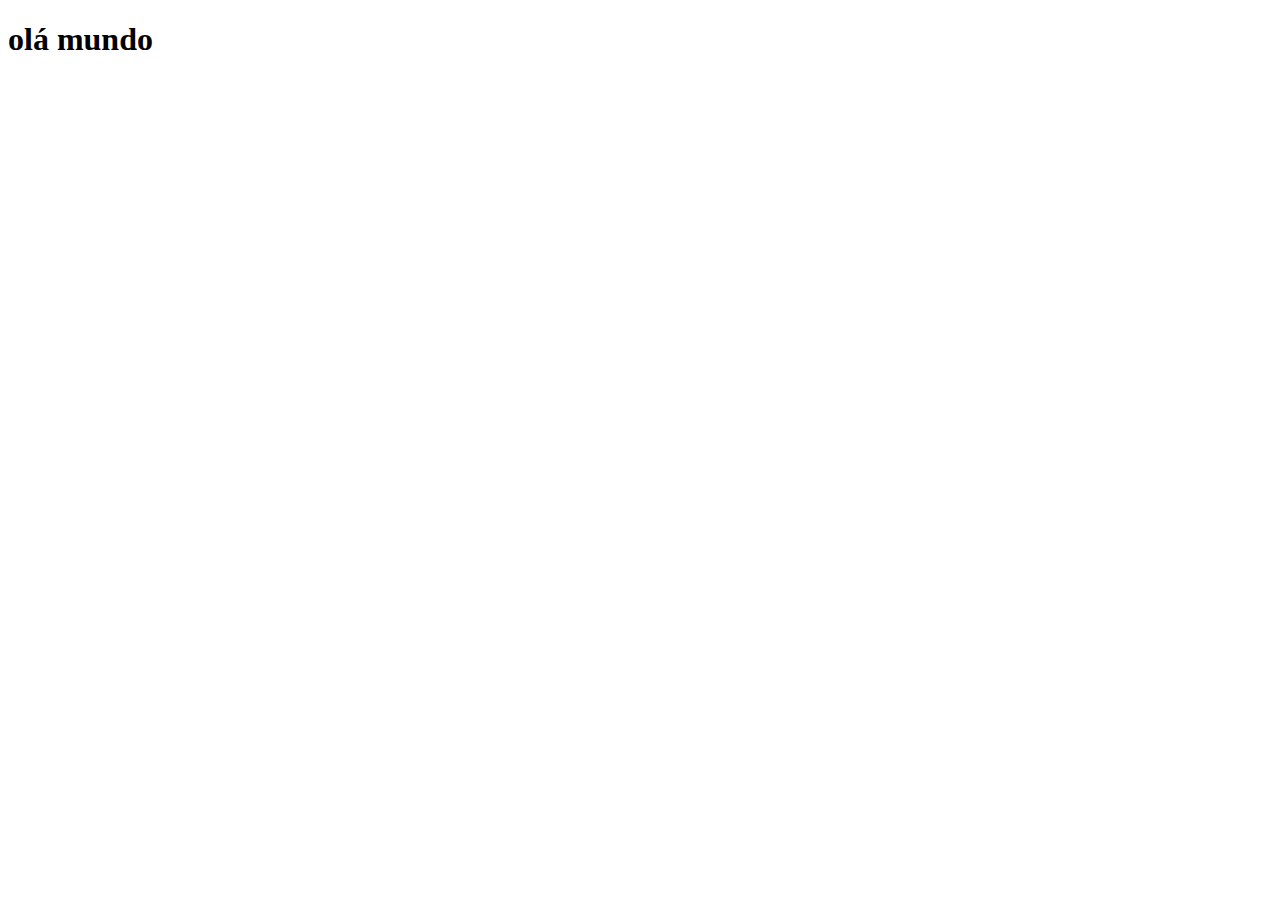
==== index.html @ 04dd380c "versão 0.0.1 (primeiro commit)" ====
<!DOCTYPE html>
<html lang="pt-br">
<head>
    <meta charset="UTF-8">
    <meta http-equiv="X-UA-Compatible" content="IE=edge">
    <meta name="viewport" content="width=device-width, initial-scale=1.0">
    <title>test de integração de git com github</title>
</head>
<body>
    <h1>olá mundo</h1>
    
</body>
</html>
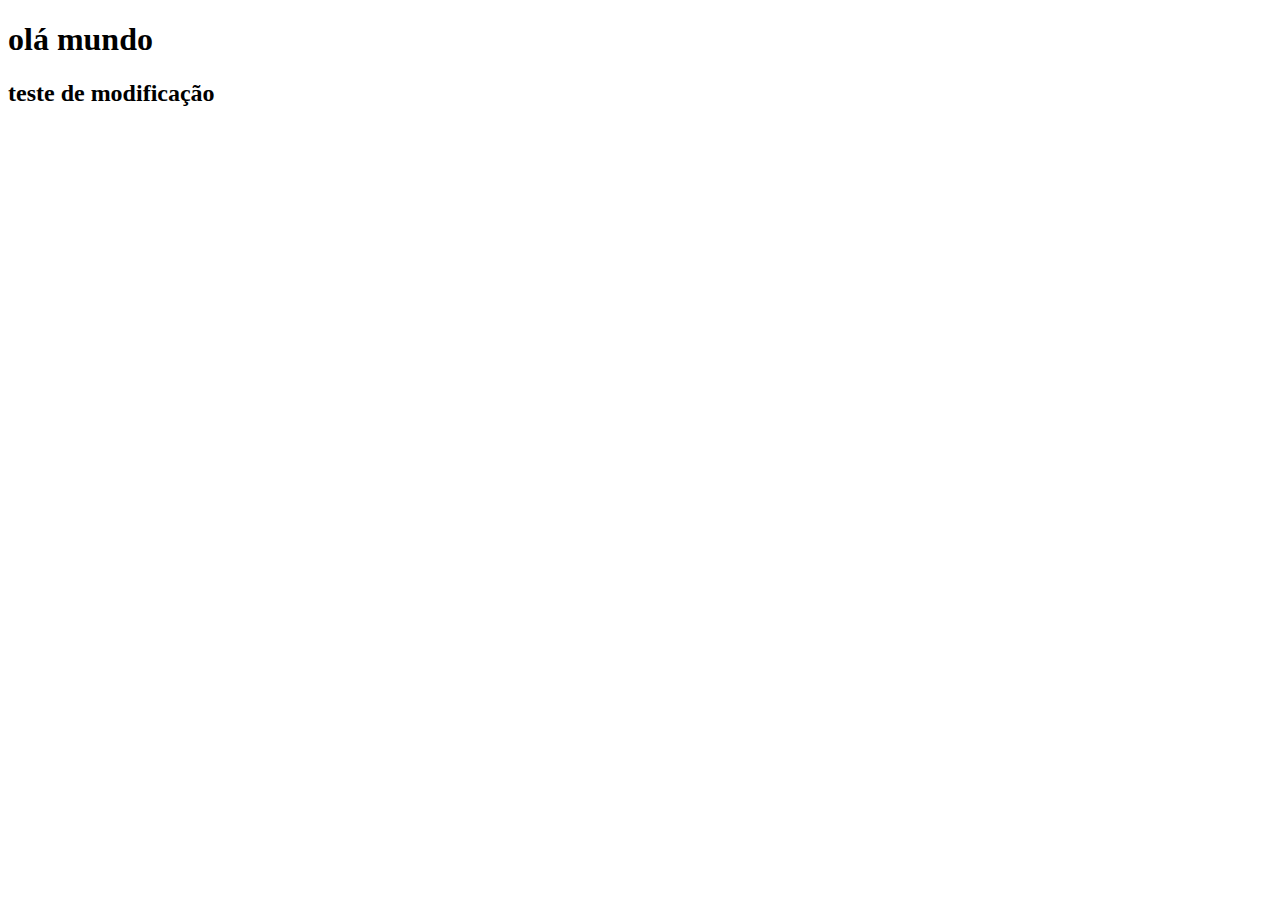
==== commit 7473f55b: "versão 0.0.2 (commit para adicionar style.css)" ====
--- a/index.html
+++ b/index.html
@@ -4,10 +4,12 @@
     <meta charset="UTF-8">
     <meta http-equiv="X-UA-Compatible" content="IE=edge">
     <meta name="viewport" content="width=device-width, initial-scale=1.0">
+    <link rel="stylesheet" href="/style.css">
     <title>test de integração de git com github</title>
 </head>
 <body>
     <h1>olá mundo</h1>
+    <h2>teste de modificação</h2>
     
 </body>
 </html>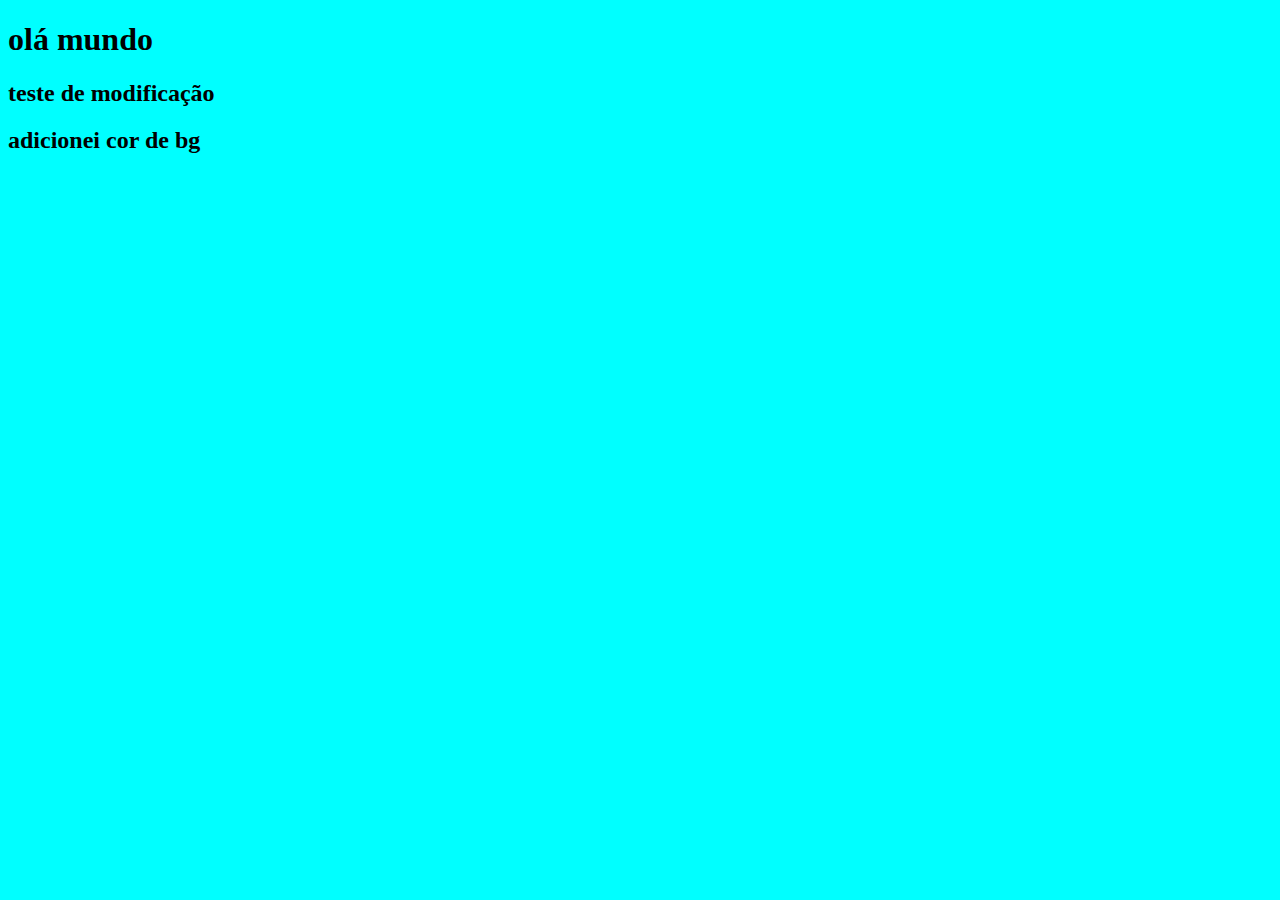
==== commit 5b5c9939: "Update index.html" ====
--- a/index.html
+++ b/index.html
@@ -10,6 +10,7 @@
 <body>
     <h1>olá mundo</h1>
     <h2>teste de modificação</h2>
+    <h2>adicionei cor de bg</h2>
     
 </body>
-</html>+</html>
--- a/style.css
+++ b/style.css
@@ -0,0 +1,3 @@
+* {
+    background-color: aqua;
+}   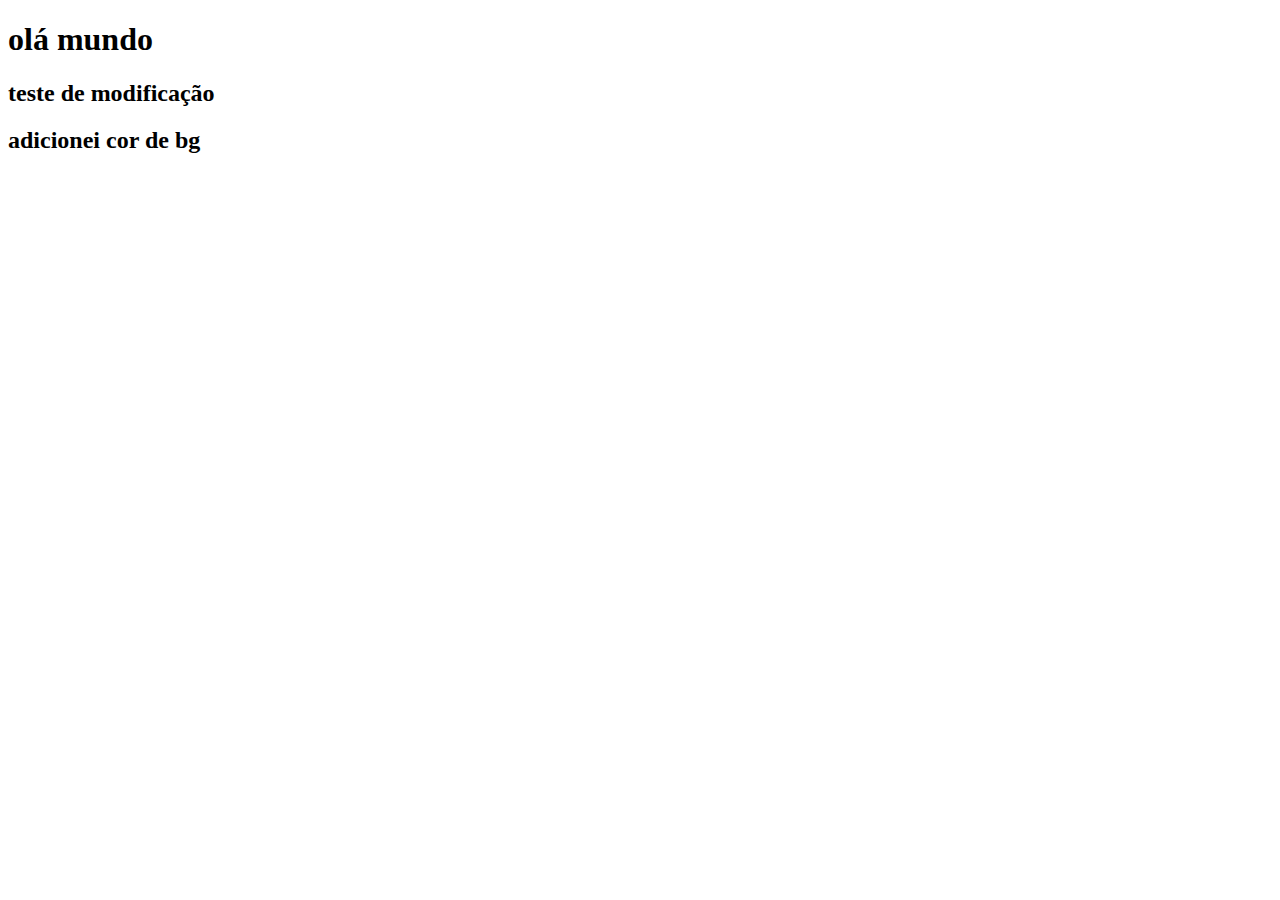
==== commit 1eaac26a: "versão 0.0.5 (commit para adicionar cor de bg)" ====
--- a/index.html
+++ b/index.html
@@ -4,13 +4,16 @@
     <meta charset="UTF-8">
     <meta http-equiv="X-UA-Compatible" content="IE=edge">
     <meta name="viewport" content="width=device-width, initial-scale=1.0">
-    <link rel="stylesheet" href="/style.css">
+    <link rel="stylesheet" href="/Test-de-Git/style.css">
     <title>test de integração de git com github</title>
 </head>
 <body>
     <h1>olá mundo</h1>
     <h2>teste de modificação</h2>
     <h2>adicionei cor de bg</h2>
+    <div class="test">
+
+    </div>
     
 </body>
 </html>
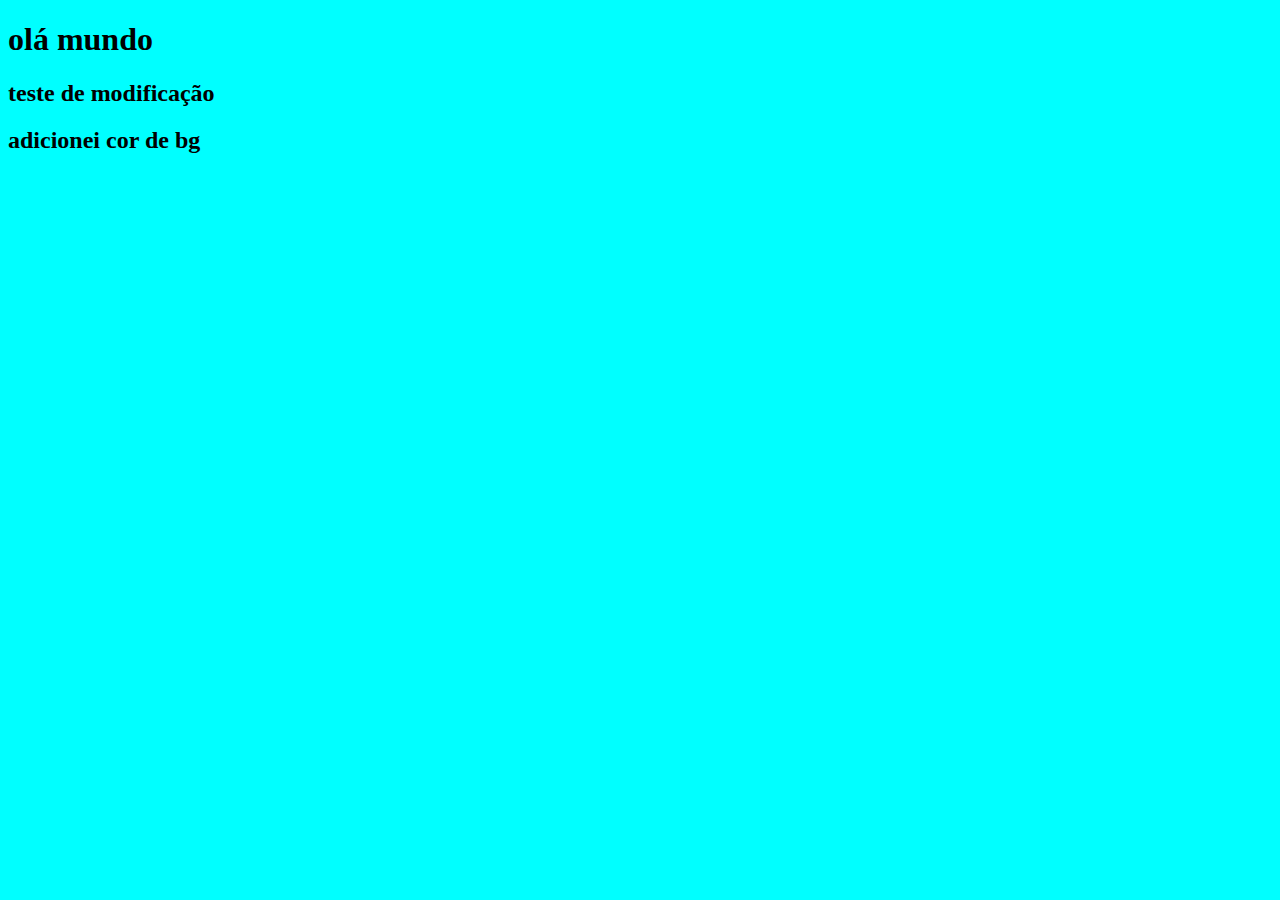
==== commit 64f68ff0: "Update index.html" ====
--- a/index.html
+++ b/index.html
@@ -4,7 +4,7 @@
     <meta charset="UTF-8">
     <meta http-equiv="X-UA-Compatible" content="IE=edge">
     <meta name="viewport" content="width=device-width, initial-scale=1.0">
-    <link rel="stylesheet" href="/Test-de-Git/style.css">
+    <link rel="stylesheet" href="/style.css">
     <title>test de integração de git com github</title>
 </head>
 <body>
--- a/style.css
+++ b/style.css
@@ -0,0 +1,10 @@
+* {
+    background-color: aqua;
+} 
+.body {
+    background-color: aqua;
+}
+.test {
+    background-color: black;
+    width: 50vw;
+}